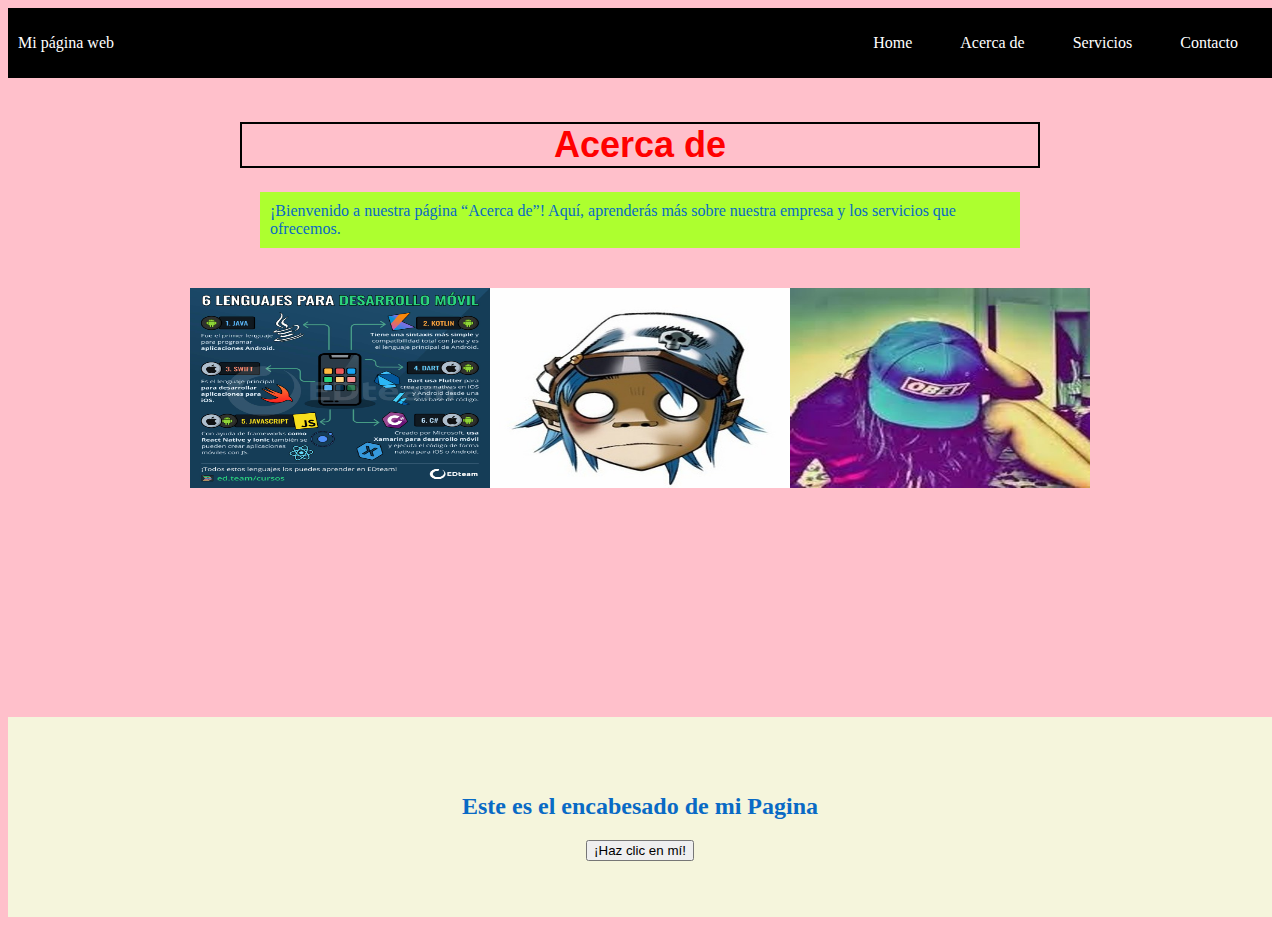
==== about.html @ 6787d1e5 "Initial commit" ====
<!DOCTYPE html>
<html>

  <head>
    <title>Mi Primera Pagina Wed</title>

    <link rel="stylesheet" type="text/css" href="styles.css">  
  
  </head>   
  
  <body>
    <header class="container-nav">
      <nav class="navbar" role="navigation">
        <a href="index.html" class="brand">Mi página web</a>
        <ul class="nav-links">
          <li><a href="index.html">Home</a></li>
          <li><a href="about.html">Acerca de</a></li>
          <li><a href="services.html">Servicios</a></li>
          <li><a href="contact.html">Contacto</a></li>
        </ul>
      </nav>
      <button class="button-menu-toggle">Menu</button>
    </header>


    <main>
      <div class="container">
        <h1>Acerca de</h1>
        <p>¡Bienvenido a nuestra página “Acerca de”! Aquí, aprenderás más sobre nuestra empresa y los servicios que ofrecemos.</p>
      </div>  

      <div class="img-conteiner">
        <img src="img/leee.png" alt="Desarrollo_APP" />
        <img src="img/imagen2.jpg" alt="Guardapolvo_EGG_2022" />
        <img src="img/imagen1.jpeg" alt="Amigos_4* 1*_2022" />
      </div> 
    </main>
      
    
    <footer>
      <h2>
        Este es el encabesado de mi Pagina
      </h2>
      <button onClick="showAlert()" aria-label="Haz clic en mí">¡Haz clic en mí!</button>
    </footer>

    <script src="script.js"></script>
  </body>
</html>
---- styles.css ----
h1 {
  color: red;
  border: 2px solid black;

  font-family: Arial, Helvetica, sans-serif;
  font-size: 36px;
  text-align: center;
}
p {
  font-family: Georgia, 'Times New Roman', Times, serif;
  font-size: 18xp;
  background-color: greenyellow;

  padding: 10px;
  margin: 20px;
}
body {
  background-color: pink;
  color: rgb(9, 106, 197);
}
  

/* Estilos del main LETRAS */
.container {
  max-width: 800px;
  margin: auto;
  padding: 20px;
}
/* Estilos del main LETRAS */





/* Estilos de navegacion */
.container-nav {
  display: flex;
  padding: 10px;
  height: 50px;
  background-color: black;
}

.navbar {
  display: flex;
  justify-content: space-between;
  width: 100%;
}

.brand {
  display: flex;
  align-items: center;
}

li>a {
  padding: 8px 24px;
}

li {
  list-style-type: none;
}

a {
  color: white;
  text-decoration:none;
}

.nav-links {
  display: flex;
  align-items: center;
}

.button-menu-toggle {
  display: none;
}
/* Estilos de navegacion */





/* para videos e imagenes en la web */
img{
  width: 300px;
  height: 200px;
}
.img-conteiner{
  display:flex;
  flex-wrap: wrap;
  justify-content: center;
  align-items: center;
}

.video-container{
  display: flex;
  flex-direction: column;
  align-items: center;
  gap: 50px;
  padding: 50px;
}
/* para videos e imagenes en la web */

main{
  min-height: 71vh;
}
footer{
  display: flex;
  flex-direction: column;
  align-items: center;
  justify-content: center;
  background-color: beige;
  text-align: center;
  min-height: 200px;

  position: relative;
  z-index: -1;
  bottom: 0;
  width: 100%;
}


@media (max-width: 768px) {
  .column {
    flex: 100%;
  }


  .nav-links {
    display: none;
  }


  .button-menu-toggle {
    display: block;
    background-color: white;
    border:none;
    border-radius: 50px;
    padding: 0 24px;
    font-family: monospace;
    font-weight: bold;
    font-size: 20px;
  }
 
  .nav-links.nav-links-responsive {
    position: absolute;
    display: flex;
    background-color: rgba(20,20,20,0.95);
    width: 100%;
    height: 100%;
    top: 70px;
    left: 0;
    flex-direction: column;
    padding-top: 200px;
    align-items: center;
    gap:70px;
    font-size: 40px;
  }


  /* para videos e imagenes en celulares pequeños */
  .img-conteiner{
    flex-direction: column;
  }

  .video-container{
    padding: 10px;
    gap: 5px;
  }
  .iframe{
    max-width: 90%;
  }
  /* para videos e imagenes en celulares pequeños */
}
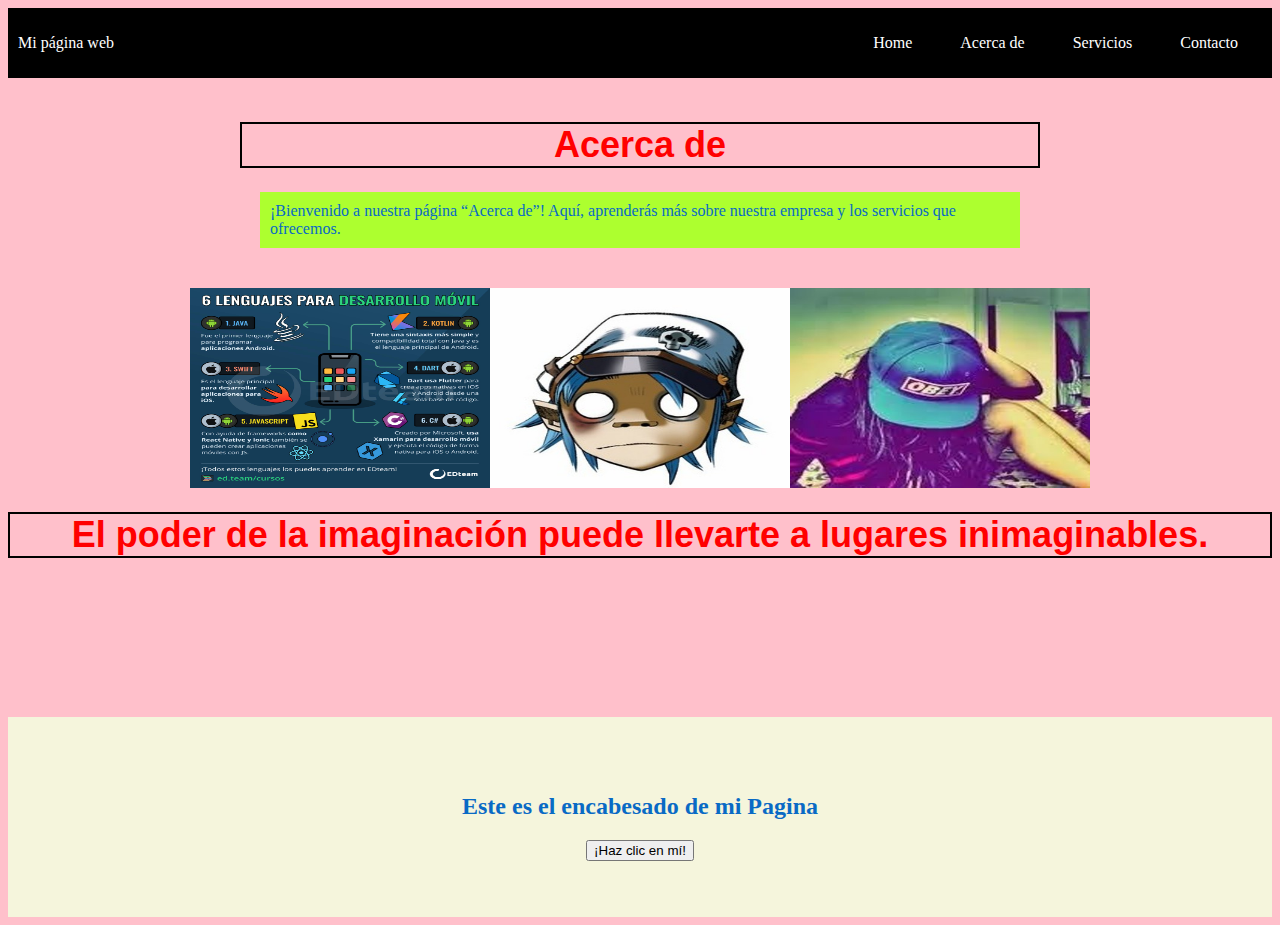
==== commit 9a46016b: "mi primera confirmacion de actualizacion" ====
--- a/about.html
+++ b/about.html
@@ -34,6 +34,12 @@
         <img src="img/imagen2.jpg" alt="Guardapolvo_EGG_2022" />
         <img src="img/imagen1.jpeg" alt="Amigos_4* 1*_2022" />
       </div> 
+
+      <div class="greeting">
+        <h1>
+          El poder de la imaginación puede llevarte a lugares inimaginables.
+        </h1>
+      </div>
     </main>
       
     
--- a/styles.css
+++ b/styles.css
@@ -118,6 +118,14 @@
 }
 
 
+/* primera actualizacion */
+.greeting{
+  text-align: center;
+}
+/* primera actualizacion */
+
+
+
 @media (max-width: 768px) {
   .column {
     flex: 100%;
